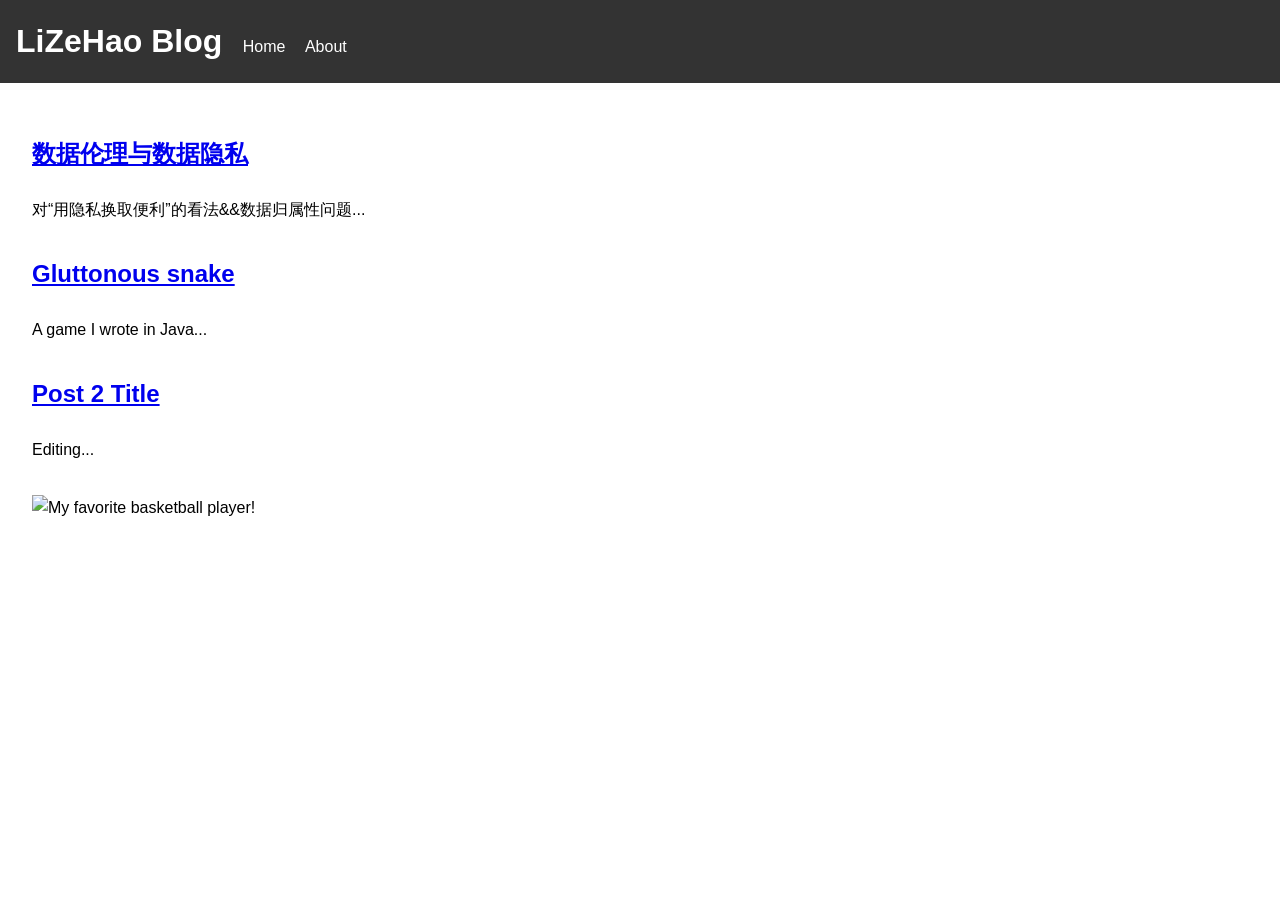
==== index.html @ 642cb950 "first commit" ====
<!DOCTYPE html>
<html lang="en">
<head>
  <meta charset="UTF-8">
  <meta name="viewport" content="width=device-width, initial-scale=1.0">
  <link rel="stylesheet" href="styles.css">
  <title>My Blog</title>
</head>
<body>
  <header>
    <h1>LiZeHao Blog</h1>
    <nav>
      <a href="index.html">Home</a>
      <a href="about.html">About</a>
    </nav>
  </header>
  <main>
    <article>
      <h2><a href="post1.html">数据伦理与数据隐私</a></h2>
      <p>对“用隐私换取便利”的看法&&数据归属性问题...</p>
    </article>
    <article>
      <h2><a href="video.html">Gluttonous snake</a></h2>
      <p>A game I wrote in Java...</p>
    </article>
    <article>
      <h2><a href="404.html">Post 2 Title</a></h2>
      <p>Editing...</p>
    </article>
    <img src="./Allen.jpg" alt="My favorite basketball player!">
  </main
</body>
</html>
---- styles.css ----
body {
  font-family: Arial, sans-serif;
  line-height: 1.6;
  margin: 0;
  padding: 0;
}

header {
  background: #333;
  color: #fff;
  padding: 1rem;
}

header h1 {
  display: inline;
  margin-right: 1rem;
}

nav {
  display: inline;
}

nav a {
  color: #fff;
  margin-right: 1rem;
  text-decoration: none;
}

nav a:hover {
  text-decoration: underline;
}

main {
  padding: 2rem;
}

h2 {
  margin-bottom: 1.5rem;
}

article {
    margin-bottom: 2rem;
}

article:last-child {
    margin-bottom: 0;
}
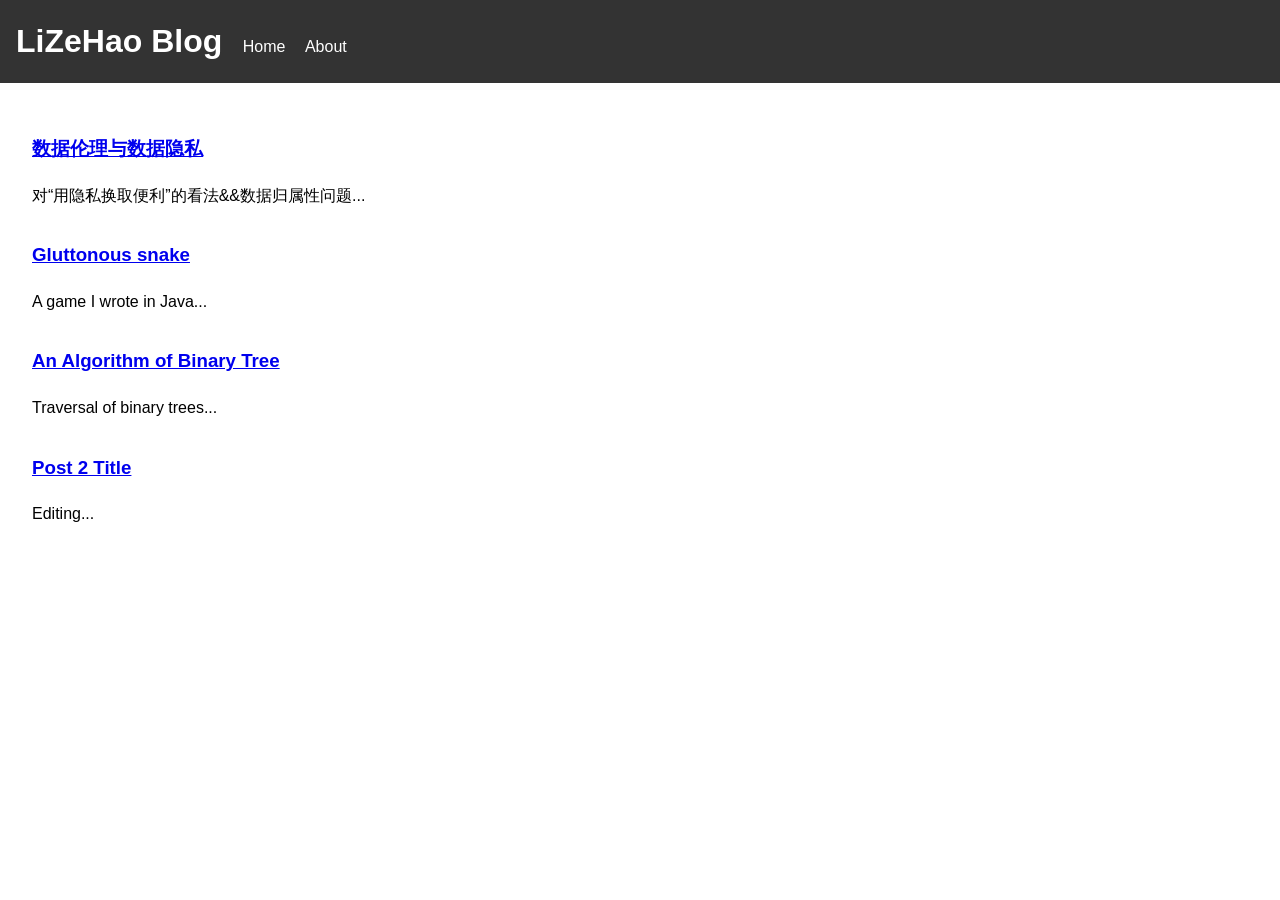
==== commit ddfd7a7c: "Second Commit" ====
--- a/index.html
+++ b/index.html
@@ -16,18 +16,21 @@
   </header>
   <main>
     <article>
-      <h2><a href="post1.html">数据伦理与数据隐私</a></h2>
+      <h3><a href="post1.html">数据伦理与数据隐私</a></h3>
       <p>对“用隐私换取便利”的看法&&数据归属性问题...</p>
     </article>
     <article>
-      <h2><a href="video.html">Gluttonous snake</a></h2>
+      <h3><a href="video.html">Gluttonous snake</a></h3>
       <p>A game I wrote in Java...</p>
     </article>
     <article>
-      <h2><a href="404.html">Post 2 Title</a></h2>
+      <h3><a href="algorithm.html">An Algorithm of Binary Tree</a></h3>
+      <p>Traversal of binary trees...</p>
+    </article>
+    <article>
+      <h3><a href="404.html">Post 2 Title</a></h3>
       <p>Editing...</p>
     </article>
-    <img src="./Allen.jpg" alt="My favorite basketball player!">
   </main
 </body>
 </html>
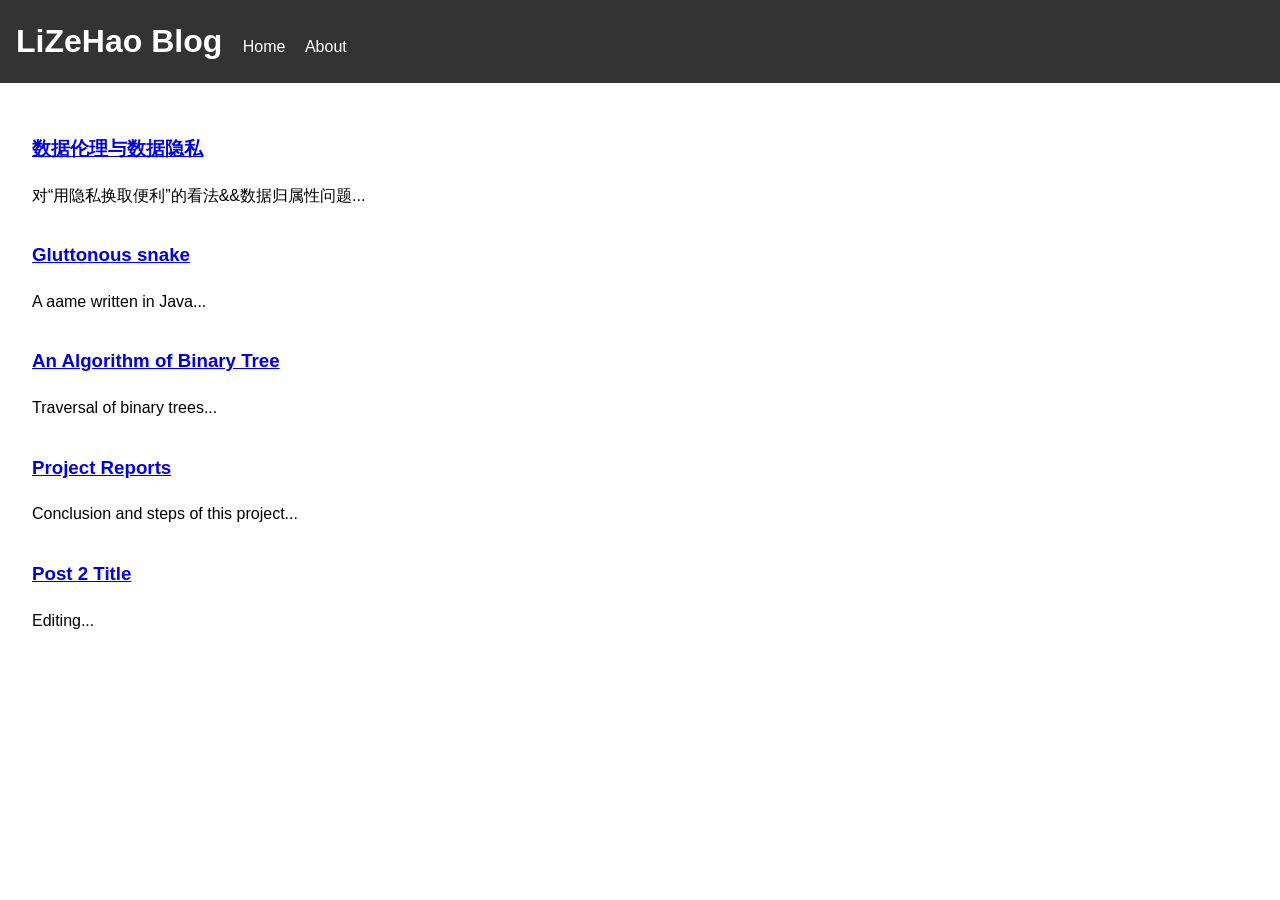
==== commit 67482e46: "Fourth Commit" ====
--- a/index.html
+++ b/index.html
@@ -21,11 +21,15 @@
     </article>
     <article>
       <h3><a href="video.html">Gluttonous snake</a></h3>
-      <p>A game I wrote in Java...</p>
+      <p>A aame written in Java...</p>
     </article>
     <article>
       <h3><a href="algorithm.html">An Algorithm of Binary Tree</a></h3>
       <p>Traversal of binary trees...</p>
+    </article>
+    <article>
+      <h3><a href="conclusion.html">Project Reports</a></h3>
+      <p>Conclusion and steps of this project...</p>
     </article>
     <article>
       <h3><a href="404.html">Post 2 Title</a></h3>
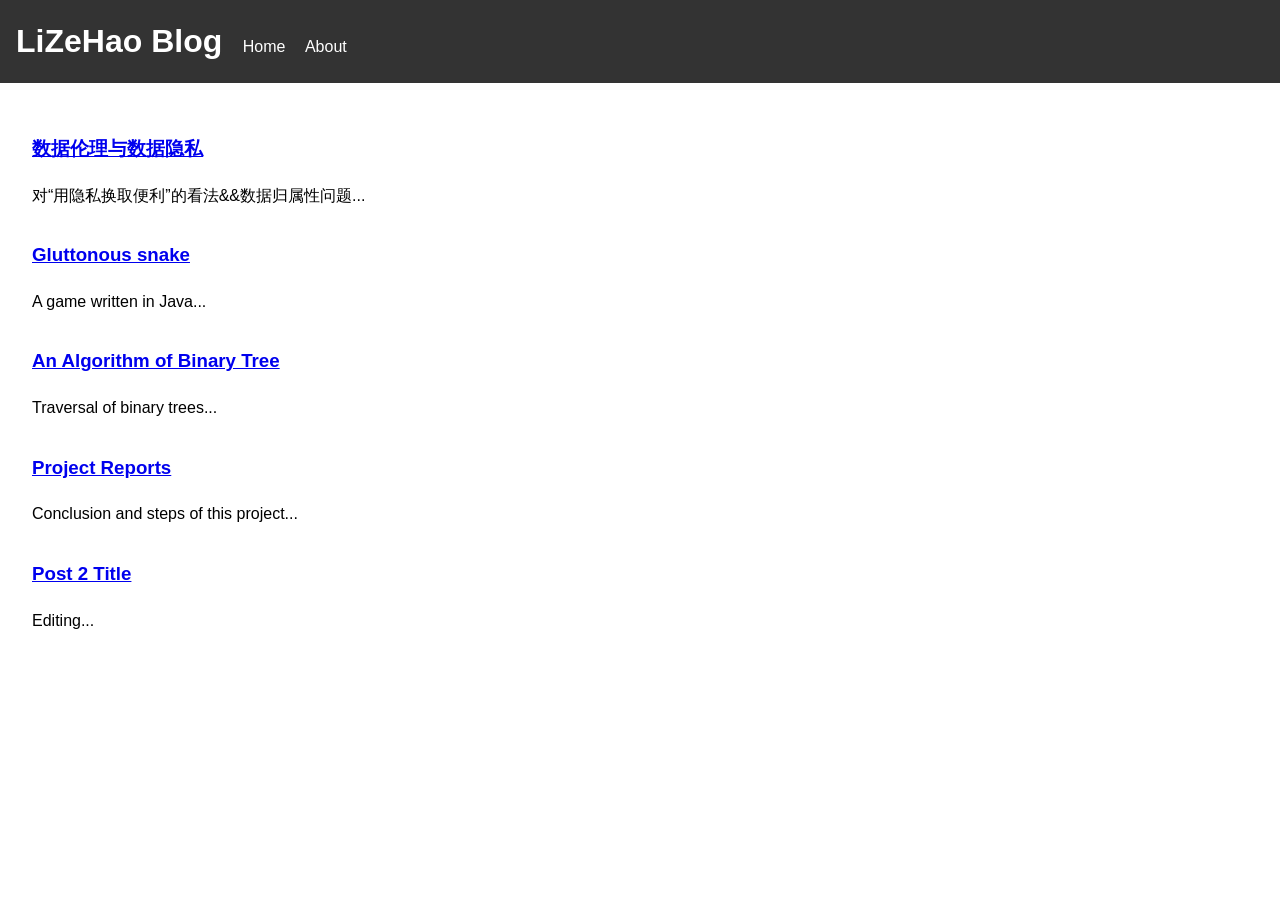
==== commit 563119d3: "correct spell" ====
--- a/index.html
+++ b/index.html
@@ -21,7 +21,7 @@
     </article>
     <article>
       <h3><a href="video.html">Gluttonous snake</a></h3>
-      <p>A aame written in Java...</p>
+      <p>A game written in Java...</p>
     </article>
     <article>
       <h3><a href="algorithm.html">An Algorithm of Binary Tree</a></h3>
